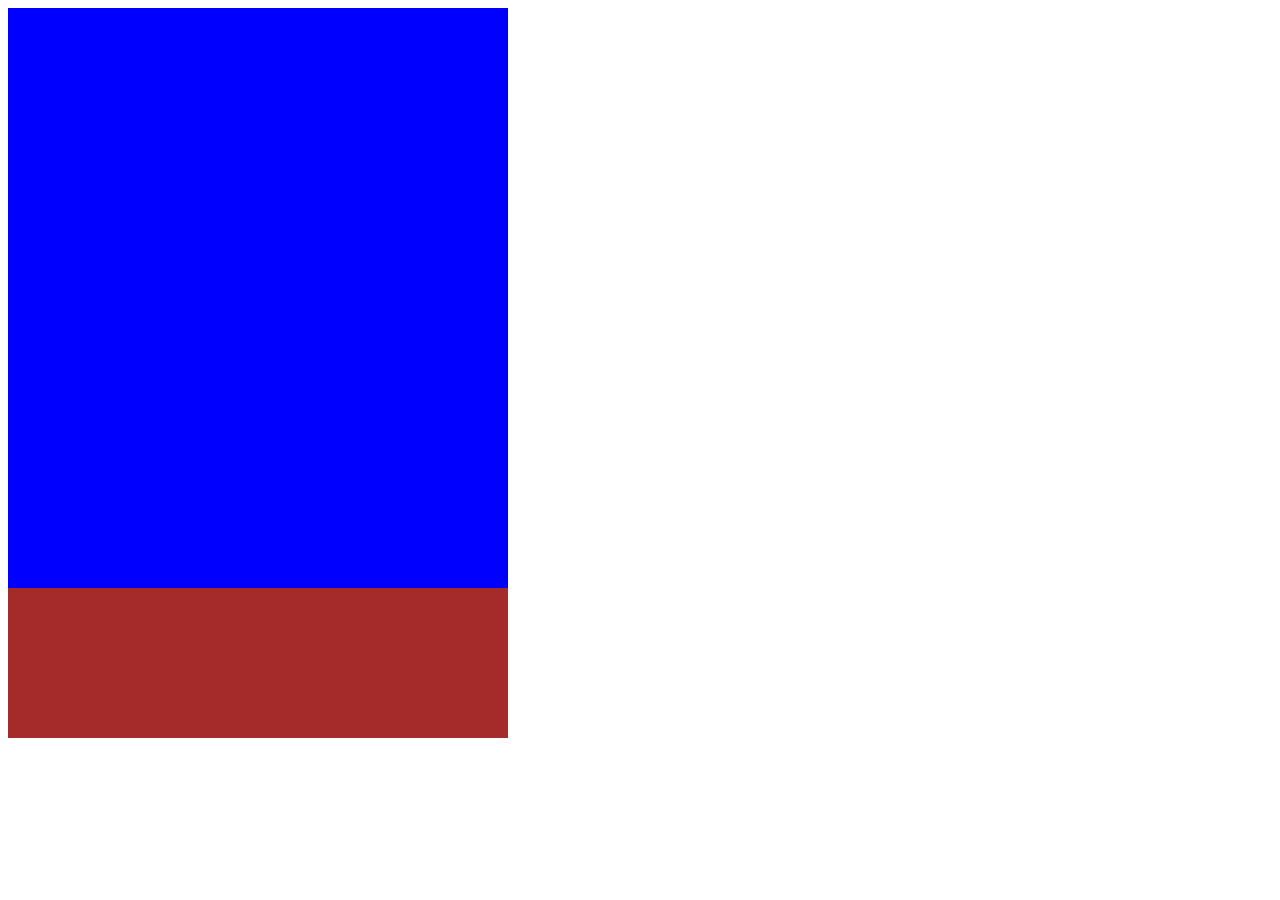
==== client/flappy/index.html @ eb5a3569 "Flappy" ====
<!DOCTYPE html>
<html lang="en" dir="ltr">
    <head>
        <meta charset="utf-8">
        <title>Flappy Bird</title>
        <link rel="stylesheet" href="style.css">
        <script src="app.js" charset="utf-8"></script>
    </head>
    <body>
        <div class="game-container">
            <div class="sky">
                <div class="bird"></div>
            </div>
            <div class="ground"></div>
        </div>

        
    </body>
</html>
---- client/flappy/style.css ----
.game-container {
    width: 500px;
    height: 730px;
    position: absolute;
}

.sky {
    background-color: blue;
    width: 500px;
    height: 580px;
    position: absolute;
}

.ground {
    background-color: brown;
    width: 500px;
    height: 150px;
    position: absolute;
    top: 580px;
}
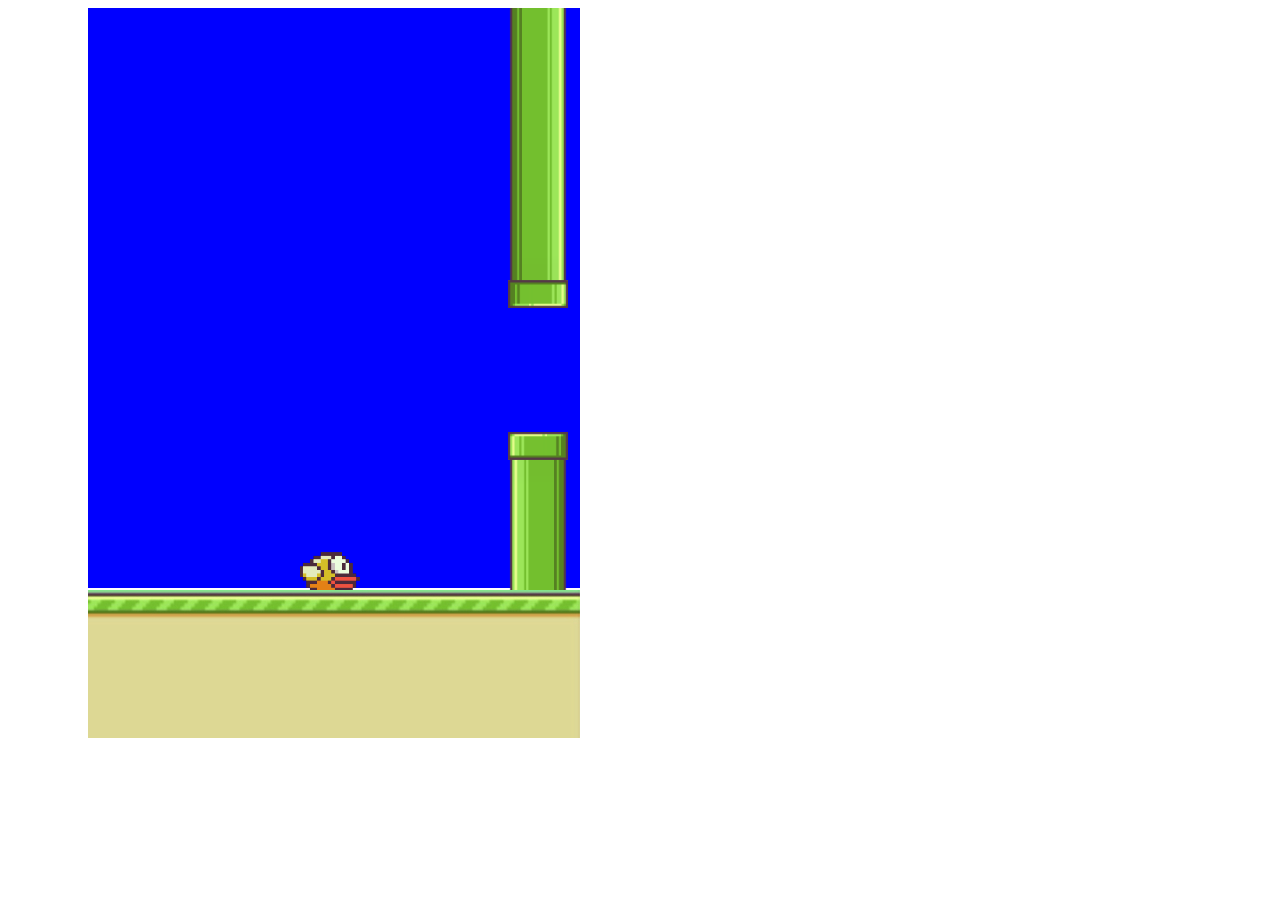
==== commit 3994af8b: "Flappy Bird changes" ====
--- a/client/flappy/index.html
+++ b/client/flappy/index.html
@@ -4,16 +4,18 @@
         <meta charset="utf-8">
         <title>Flappy Bird</title>
         <link rel="stylesheet" href="style.css">
-        <script src="app.js" charset="utf-8"></script>
+        <script src="script.js" charset="utf-8"></script>
     </head>
     <body>
+        <div class = "border-left"></div>
         <div class="game-container">
             <div class="sky">
                 <div class="bird"></div>
             </div>
-            <div class="ground"></div>
         </div>
-
-        
+        <div class="ground-container">
+            <div class="ground-moving"></div>
+        </div>
+        <div class="border-right"></div>
     </body>
 </html>--- a/client/flappy/style.css
+++ b/client/flappy/style.css
@@ -1,7 +1,38 @@
+body {
+    display: flex;
+}
+
 .game-container {
     width: 500px;
     height: 730px;
     position: absolute;
+    left: 80px;
+}
+
+.border-left {
+    width: 80px;
+    height: 790px;
+    position:  absolute;
+    background-color: white;
+    z-index: +2;
+}
+
+.border-right {
+    width: 80px;
+    height: 790px;
+    position: absolute;
+    background-color: white;
+    z-index: +2;
+    left: 580px;
+}
+
+.border-top {
+    width: 660px;
+    height: 50px;
+    position:  absolute;
+    background-color: white;
+    z-index: +2;
+    top: -50px;
 }
 
 .sky {
@@ -12,9 +43,71 @@
 }
 
 .ground {
-    background-color: brown;
+    background-image: url("bottom-background.png");
     width: 500px;
     height: 150px;
     position: absolute;
     top: 580px;
-}+    z-index: +1;
+}
+
+.bird {
+    background-image: url("flappy-bird.png");
+    position: absolute;
+    width: 60px;
+    height: 45px;
+    left: 220px;
+    bottom: 100px;
+}
+
+.obstacle {
+    background-image: url("flappybird-pipe.png");
+    width: 60px;
+    height: 300px;
+    position: absolute;
+}
+
+.topObstacle {
+    background-image: url("flappybird-pipe.png");
+    transform: rotate(180deg);
+    width: 60px;
+    height: 300px;
+    position: absolute;
+}
+
+@keyframes slideright {
+    from {
+        background-position: 10000%;
+    }
+    to {
+        background-position: 0%;
+    }
+  }
+  
+  @-webkit-keyframes slideright {
+    from {
+        background-position: 10000%;
+    }
+    to {
+        background-position: 0%;
+    }
+  }
+
+  .ground-container {
+      height: 150px;
+      width: 580px;
+      left: 80px;
+      position:  absolute;
+  }
+  
+  .ground-moving {
+    position: absolute;
+    top: 580px;
+    height: 150px;
+    background-image: url("bottom-background.png");
+    background-repeat: repeat-x;
+    animation: slideright 100s infinite linear;
+    -webkit-animation: slideright 100s infinite linear;
+    width: 100%;
+    z-index: +1;
+  }
